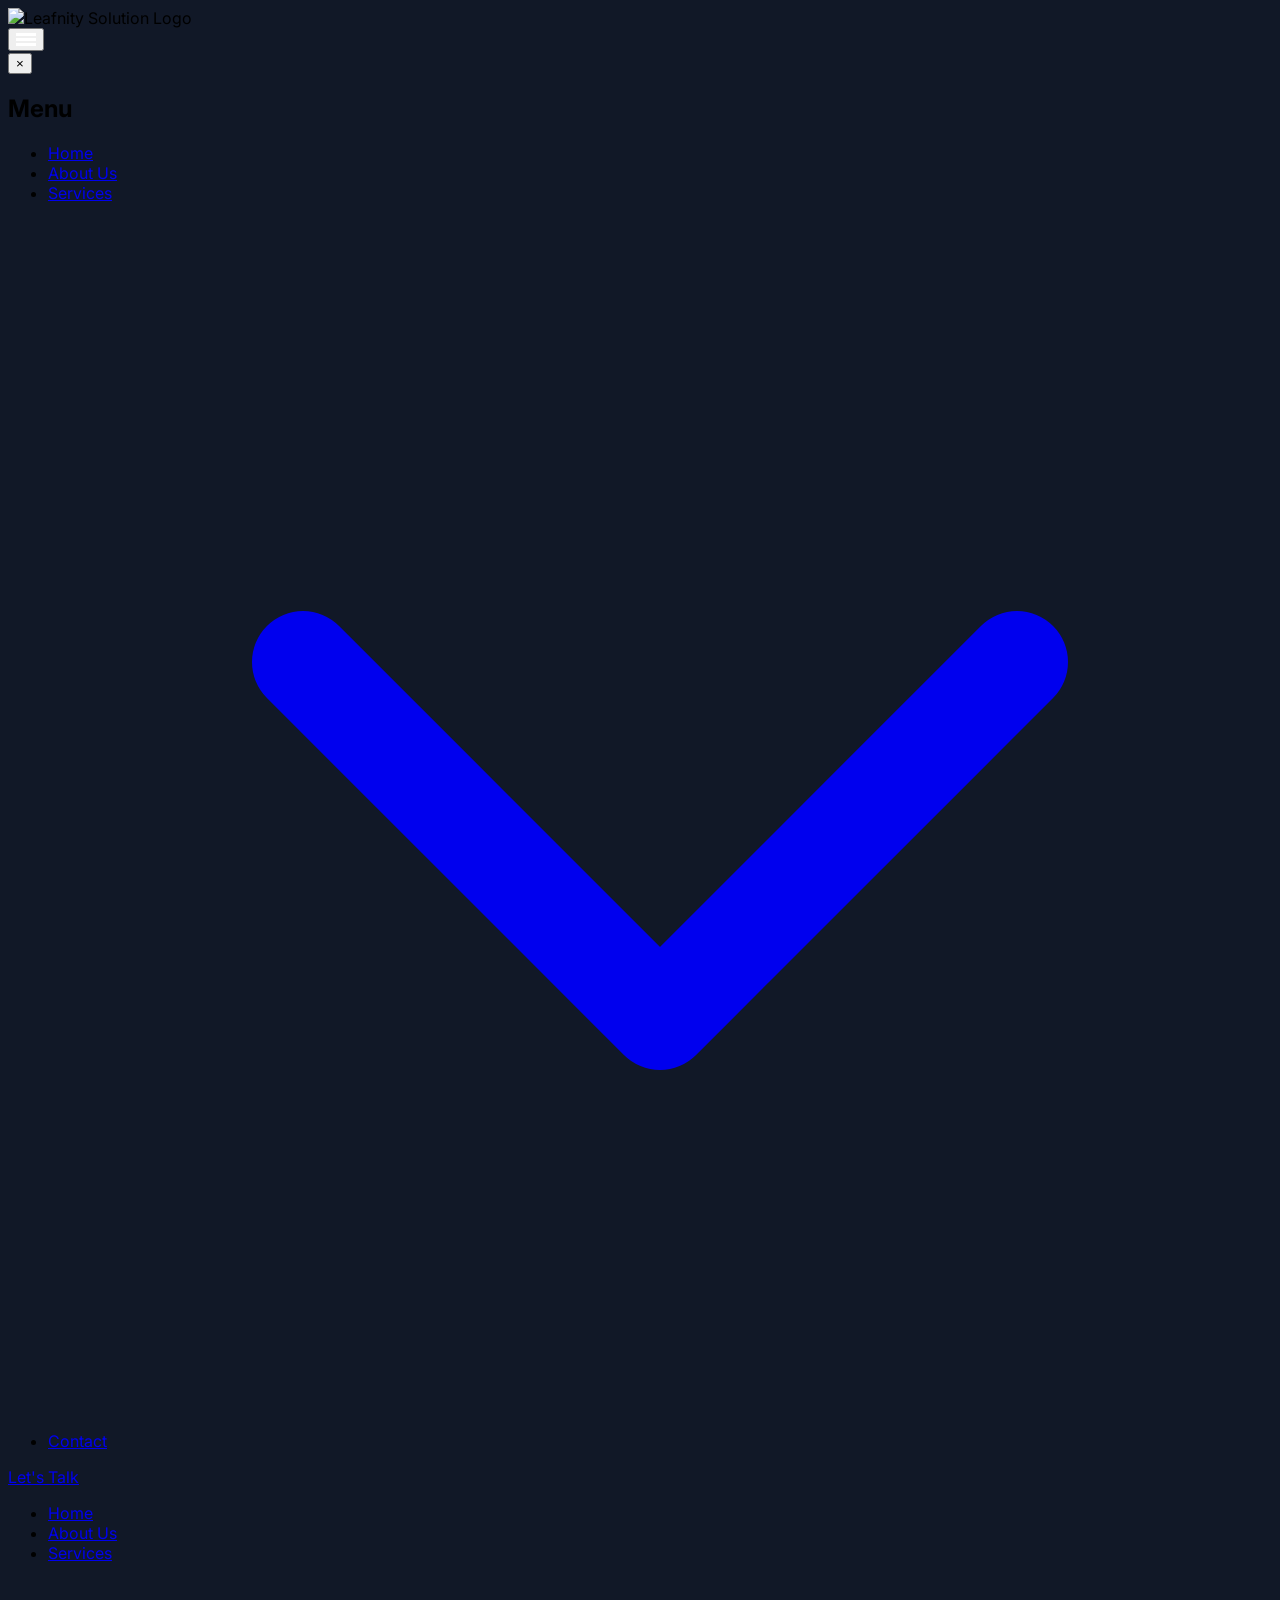
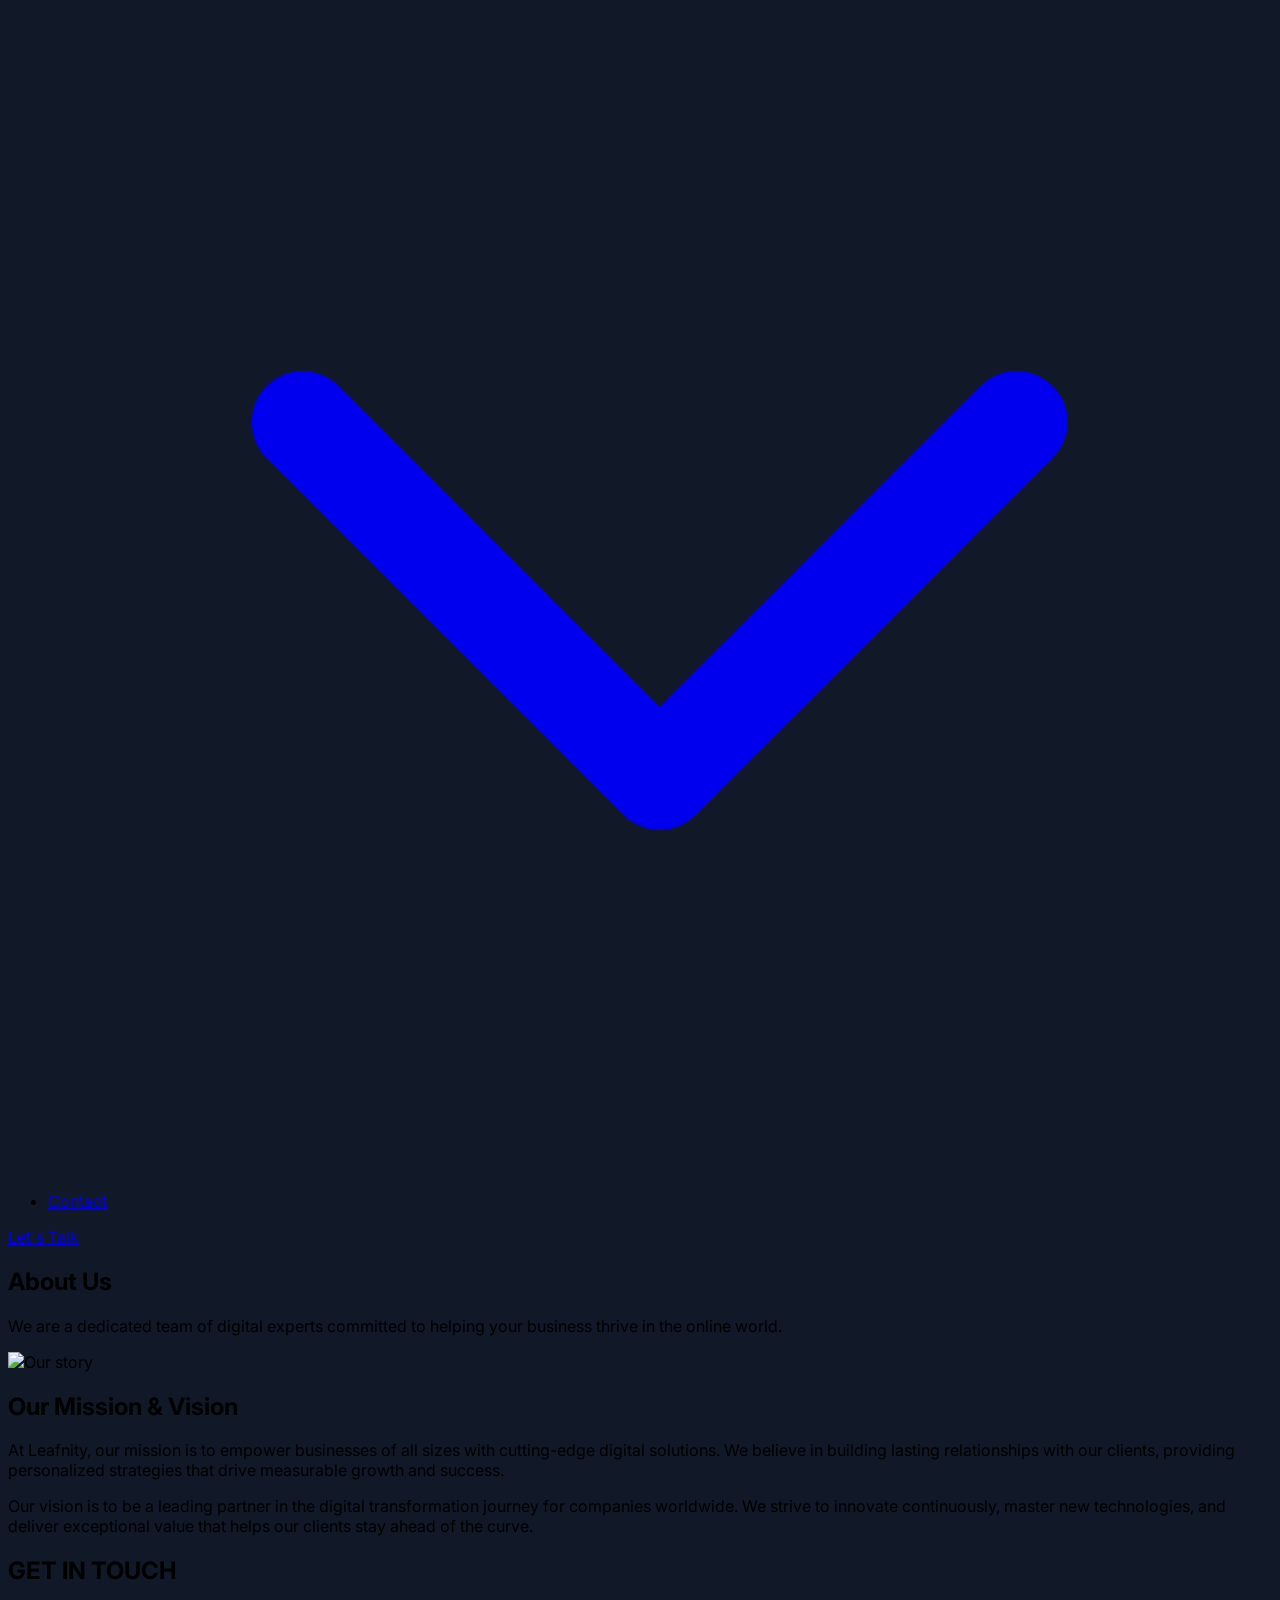
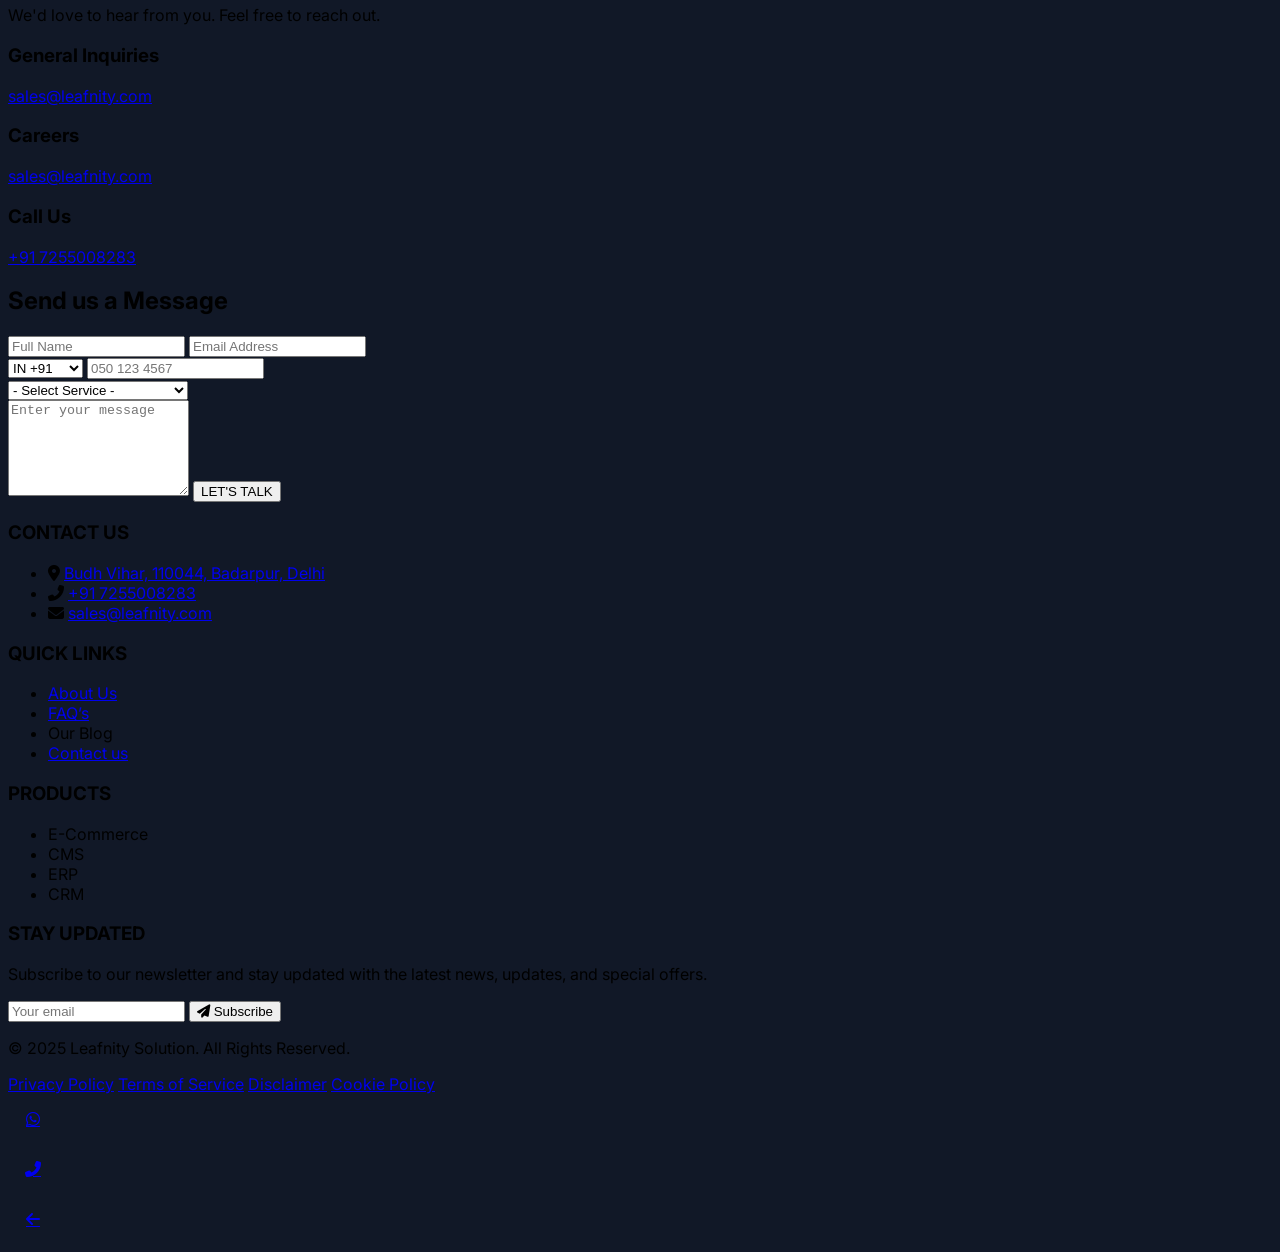
==== about.html @ 19826ff4 "Initial commit with LFS tracking" ====
<!DOCTYPE html>
<html lang="en">

<head>
  <meta charset="UTF-8">
  <meta name="viewport" content="width=device-width, initial-scale=1.0">
  <title>About Us | Leafnity Solutions</title>
  <meta name="description"
    content="Learn about Leafnity Solutions, our mission, vision, and team dedicated to helping businesses thrive in the digital world.">
  <!-- Tailwind CSS CDN -->
  <script src="https://cdn.tailwindcss.com"></script>
  <!-- Font Awesome CDN -->
  <link rel="stylesheet" href="https://cdnjs.cloudflare.com/ajax/libs/font-awesome/6.4.0/css/all.min.css"
    integrity="sha512-iecdLmaskl7CVkqkXNQ/ZH/XLlvWZOJyj7Yy7tcenmpD1ypASozpmT/E0iPtmFIB46ZmdtAc9eNBvH0H/ZpiBw=="
    crossorigin="anonymous" referrerpolicy="no-referrer" />
  <!-- Custom Fonts -->
  <link href="https://fonts.googleapis.com/css2?family=Inter:wght@400;600;700&display=swap" rel="stylesheet">
  <!-- CSS link -->
  <link rel="stylesheet" href="style.css">
</head>

<body class="bg-gray-900 text-gray-200">
  <!-- ===== HEADER SECTION ===== -->
  <header>
    <div id="nav-placeholder"></div>
  </header>
  <!-- ===== MODAL SERVICES SECTION ===== -->
  <div id="services-modal" class="modal-overlay">
    <div
      class="modal-content relative bg-gray-800 rounded-lg p-8 shadow-xl border border-gray-700 max-h-screen overflow-y-auto my-8">
      <button id="close-modal-btn" class="absolute top-4 right-4 text-gray-400 hover:text-white transition-colors"
        aria-label="Close services modal">
        <svg xmlns="http://www.w3.org/2000/svg" class="h-6 w-6" fill="none" viewBox="0 0 24 24" stroke="currentColor">
          <path stroke-linecap="round" stroke-linejoin="round" stroke-width="2" d="M6 18L18 6M6 6l12 12" />
        </svg>
      </button>
      <div class="flex flex-col gap-12 lg:grid lg:grid-cols-2 lg:gap-12 items-center">
        <div class="flex flex-col items-center text-center">
          <h2 class="text-3xl font-bold text-white mb-8">Our Services</h2>
          <div class="grid grid-cols-1 gap-y-6">
            <a href="#"
              class="group w-full flex items-center space-x-4 p-2 -ml-2 rounded-lg transition-colors duration-300 hover:bg-gray-700 text-left">
              <svg
                class="h-6 w-6 text-gray-400 flex-shrink-0 transition-colors duration-300 group-hover:text-orange-400"
                fill="none" stroke="currentColor" viewBox="0 0 24 24" xmlns="http://www.w3.org/2000/svg">
                <path stroke-linecap="round" stroke-linejoin="round" stroke-width="2"
                  d="M9.75 17L12 19.25L14.25 17m-4.5 0h4.5m-4.5 0v4.5m4.5-4.5v4.5M2 12l5 5L12 12l-5-5L2 12zM22 12l-5 5-5-5 5-5z">
                </path>
              </svg>
              <span class="text-lg text-gray-200 transition-colors duration-300 group-hover:text-orange-400">Website
                Design</span>
            </a>
            <a href="#"
              class="group w-full flex items-center space-x-4 p-2 -ml-2 rounded-lg transition-colors duration-300 hover:bg-gray-700 text-left">
              <svg
                class="h-6 w-6 text-gray-400 flex-shrink-0 transition-colors duration-300 group-hover:text-orange-400"
                fill="currentColor" viewBox="0 0 20 20" xmlns="http://www.w3.org/2000/svg">
                <path
                  d="M12.9 14.32a8 8 0 111.414-1.414l5.36 5.36a1 1 0 01-1.414 1.414l-5.36-5.36zM9 16a7 7 0 100-14 7 7 0 000 14z"
                  clip-rule="evenodd" fill-rule="evenodd"></path>
              </svg>
              <span class="text-lg text-gray-200 transition-colors duration-300 group-hover:text-orange-400">Search
                Engine Optimization (SEO)</span>
            </a>
            <a href="#"
              class="group w-full flex items-center space-x-4 p-2 -ml-2 rounded-lg transition-colors duration-300 hover:bg-gray-700 text-left">
              <svg
                class="h-6 w-6 text-gray-400 flex-shrink-0 transition-colors duration-300 group-hover:text-orange-400"
                fill="none" stroke="currentColor" viewBox="0 0 24 24" xmlns="http://www.w3.org/2000/svg">
                <path stroke-linecap="round" stroke-linejoin="round" stroke-width="2"
                  d="M7 11.25V4.5a2.25 2.25 0 014.5 0V11.25m-4.5 0h4.5m-4.5 0v-4.5m4.5 0v4.5M12 2a10 10 0 100 20 10 10 0 000-20zM9 13.5a1.5 1.5 0 11-3 0 1.5 1.5 0 013 0zM15 13.5a1.5 1.5 0 11-3 0 1.5 1.5 0 013 0z">
                </path>
              </svg>
              <span class="text-lg text-gray-200 transition-colors duration-300 group-hover:text-orange-400">Google
                Ads (PPC)</span>
            </a>
            <a href="#"
              class="group w-full flex items-center space-x-4 p-2 -ml-2 rounded-lg transition-colors duration-300 hover:bg-gray-700 text-left">
              <svg
                class="h-6 w-6 text-gray-400 flex-shrink-0 transition-colors duration-300 group-hover:text-orange-400"
                fill="none" stroke="currentColor" viewBox="0 0 24 24" xmlns="http://www.w3.org/2000/svg">
                <path stroke-linecap="round" stroke-linejoin="round" stroke-width="2"
                  d="M12 2a10 10 0 1016 0 8 8 0 00-16 0zM8 9h8m-8 4h8m-8 4h8"></path>
                <path d="M10 11a2 2 0 100 4 2 2 0 000-4zM14 11a2 2 0 100 4 2 2 0 000-4z"></path>
              </svg>
              <span class="text-lg text-gray-200 transition-colors duration-300 group-hover:text-orange-400">Social
                Media Marketing</span>
            </a>
            <a href="#"
              class="group w-full flex items-center space-x-4 p-2 -ml-2 rounded-lg transition-colors duration-300 hover:bg-gray-700 text-left">
              <svg
                class="h-6 w-6 text-gray-400 flex-shrink-0 transition-colors duration-300 group-hover:text-orange-400"
                fill="none" stroke="currentColor" viewBox="0 0 24 24" xmlns="http://www.w3.org/2000/svg">
                <path stroke-linecap="round" stroke-linejoin="round" stroke-width="2"
                  d="M4 12a8 8 0 1016 0 8 8 0 00-16 0zM12 6v6l4 2"></path>
              </svg>
              <span class="text-lg text-gray-200 transition-colors duration-300 group-hover:text-orange-400">Website
                Maintenance</span>
            </a>
          </div>
        </div>
        <div
          class="bg-gray-700 rounded-lg p-6 w-full max-w-sm flex flex-col justify-center items-center shadow-inner border border-gray-600">
          <h3 class="text-2xl font-bold text-white text-center mb-4">BOOK A FREE CONSULTATION</h3>
          <p class="text-gray-400 text-center mb-6">
            Need a winning strategy? Contact us for a free consultation, and let's create a plan that
            drives results!
          </p>
          <a href="contact.html"
            class="w-full py-3 px-6 bg-gradient-to-r from-orange-500 to-red-500 text-white font-semibold rounded-full hover:from-orange-600 hover:to-red-600 transition-all shadow-lg text-center">
            Contact Us
          </a>
        </div>
      </div>
    </div>
  </div>
  <!-- ===== MAIN CONTENT ===== -->
  <main class="pt-20">
    <!-- Hero Section -->
    <section
      class="relative h-[40vh] md:h-[50vh] flex items-center justify-center text-center text-white overflow-hidden">
      <!-- Background Image -->
      <div class="absolute inset-0 z-0 bg-cover bg-center transition-transform duration-500"
        style="background-image: url('https://images.unsplash.com/photo-1477959858617-67f85cf4f1df?q=80&w=1974&auto=format&fit=crop');">
      </div>

      <!-- Transparent Overlay -->
      <div class="absolute inset-0 z-10 bg-gray-800/60"></div>

      <!-- Content Container -->
      <div class="relative z-20 container mx-auto px-4">
        <h1 class="text-4xl md:text-6xl font-extrabold leading-tight mb-4">
          About Us
        </h1>
        <p class="text-lg md:text-xl text-gray-100 max-w-3xl mx-auto">
          We are a dedicated team of digital experts committed to helping your business thrive in the online
          world.
        </p>
      </div>
    </section>

    <!-- About Us Section -->
    <section class="py-16 md:py-24 bg-gray-900">
      <div class="container mx-auto px-4 grid grid-cols-1 md:grid-cols-2 gap-8 md:gap-16 items-center">
        <div class="md:order-1">
          <img src="./image/friendGroup.jpg" alt="Our story" class="rounded-lg shadow-xl w-full h-auto">
        </div>
        <div class="md:order-2 text-center md:text-left">
          <h2 class="text-3xl md:text-4xl font-bold text-white mb-4">Our Mission & Vision</h2>
          <p class="text-gray-300 mb-4">
            At Leafnity, our mission is to empower businesses of all sizes with cutting-edge digital
            solutions. We believe in building lasting relationships with our clients, providing personalized
            strategies that drive measurable growth and success.
          </p>
          <p class="text-gray-300">
            Our vision is to be a leading partner in the digital transformation journey for companies
            worldwide. We strive to innovate continuously, master new technologies, and deliver exceptional
            value that helps our clients stay ahead of the curve.
          </p>
        </div>
      </div>
    </section>

    <!-- Our Team Section -->
    <!-- <section class="bg-gray-800 py-16 md:py-24">
      <div class="container mx-auto px-4">
        <h2 class="text-3xl md:text-4xl font-bold text-white text-center mb-12">Meet Our Team</h2>
        <div class="grid grid-cols-1 sm:grid-cols-2 lg:grid-cols-3 gap-8">
          Team Member 1
          <div class="bg-gray-700 rounded-lg p-6 text-center shadow-lg border border-gray-600">
            <img
              src="https://media.istockphoto.com/id/1181196053/photo/smiling-indian-young-woman-sales-professional-arms-crossed-looking-at-camera-isolated-on-grey.webp?a=1&b=1&s=612x612&w=0&k=20&c=Hn_k8Pa5Zh8MU1oVw-iOZUpyVhyCab5uGEwLpADRZP4="
              alt="Team Member 1" class="rounded-full w-28 h-28 mx-auto mb-4 border-4 border-orange-500">
            <h3 class="text-xl font-bold text-white">Susmita</h3>
            <p class="text-gray-400">CEO & Founder</p>
          </div>
          Team Member 2
          <div class="bg-gray-700 rounded-lg p-6 text-center shadow-lg border border-gray-600">
            <img
              src="https://images.unsplash.com/photo-1752486268300-1bb7d6d9867d?w=600&auto=format&fit=crop&q=60&ixlib=rb-4.1.0&ixid=M3wxMjA3fDB8MHxzZWFyY2h8Nnx8ZW1wbG95ZWUlMjBmYWNlJTIwaW1hZ2V8ZW58MHx8MHx8fDA%3D"
              alt="Team Member 2" class="rounded-full w-28 h-28 mx-auto mb-4 border-4 border-orange-500">
            <h3 class="text-xl font-bold text-white">Jane Smith</h3>
            <p class="text-gray-400">Lead Designer</p>
          </div>
          Team Member 3
          <div class="bg-gray-700 rounded-lg p-6 text-center shadow-lg border border-gray-600">
            <img
              src="https://media.istockphoto.com/id/1437816897/photo/business-woman-manager-or-human-resources-portrait-for-career-success-company-we-are-hiring.webp?a=1&b=1&s=612x612&w=0&k=20&c=u5RPl326UFf1oyrM1iLFJtqdQ3K28TdBdSaSPKeCrdc="
              alt="Team Member 3" class="rounded-full w-28 h-28 mx-auto mb-4 border-4 border-orange-500">
            <h3 class="text-xl font-bold text-white">Alexi Brown</h3>
            <p class="text-gray-400">Head of Marketing</p>
          </div>
        </div>
      </div>
    </section> -->

    <!-- Contact Form Section -->
    <section class="py-10 px-2 md:px-8 lg:px-12 bg-gray-900">
      <div
        class="max-w-7xl mx-auto bg-gray-900 bg-opacity-80 rounded-xl p-8 md:p-12 shadow-2xl flex flex-col lg:flex-row gap-16">

        <!-- Left Column -->
        <div class="flex-1 space-y-8">
          <h2 class="text-3xl md:text-5xl font-extrabold text-orange-500 leading-tight mb-4">GET IN TOUCH</h2>
          <p class="text-gray-400 mb-8">
            We'd love to hear from you. Feel free to reach out.
          </p>

          <div class="rounded-2xl p-6 bg-gray-800 border border-orange-500 shadow-lg">
            <h3 class="text-xl font-bold text-white mb-2">General Inquiries</h3>
            <p class="text-base font-medium text-gray-400">
              <a href="mailto:contact@leafnitysolution.com"
                class="text-orange-400 hover:underline">sales@leafnity.com</a>
            </p>
          </div>
          <div class="rounded-2xl p-6 bg-gray-800 border border-orange-500 shadow-lg">
            <h3 class="text-xl font-bold text-white mb-2">Careers</h3>
            <p class="text-base font-medium text-gray-400">
              <a href="mailto:careers@leafnitysolution.com"
                class="text-orange-400 hover:underline">sales@leafnity.com</a>
            </p>
          </div>
          <div class="rounded-2xl p-6 bg-gray-800 border border-orange-500 shadow-lg">
            <h3 class="text-xl font-bold text-white mb-2">Call Us</h3>
            <p class="text-base font-medium text-gray-400">
              <a href="tel:+97145644587" class="text-orange-400 hover:underline">+91 7255008283</a>
            </p>
          </div>
        </div>

        <!-- Right Column -->
        <div class="flex-1 min-h-[500px]" id="right-column">
          <h2 class="text-3xl font-extrabold text-white mb-10 text-center lg:text-left">Send us a Message</h2>
          <form id="contact-form" class="space-y-6">
            <div class="grid grid-cols-1 md:grid-cols-2 gap-6">
              <input type="text" placeholder="Full Name" name="Name" required
                class="w-full p-4 rounded-xl border border-gray-700 bg-gray-800 text-white placeholder-gray-500 focus:outline-none focus:ring-2 focus:ring-orange-500">
              <input type="email" placeholder="Email Address" name="Email" required
                class="w-full p-4 rounded-xl border border-gray-700 bg-gray-800 text-white placeholder-gray-500 focus:outline-none focus:ring-2 focus:ring-orange-500">
            </div>

            <div class="grid grid-cols-1 md:grid-cols-2 gap-6">
              <div
                class="relative flex items-center w-full rounded-xl border border-gray-700 focus-within:ring-2 focus-within:ring-orange-500 bg-gray-800">
                <select id="country-code" class="p-4 rounded-xl bg-transparent focus:outline-none pr-0 text-white">
                  <option value="+1">US +1</option>
                  <option value="+44">GB +44</option>
                  <option value="+91">EN +971 </option>
                  <option value="+971" selected>IN +91</option>
                  <option value="+61">AU +61</option>
                </select>
                <input type="tel" id="phone" name="Phone" placeholder="050 123 4567" required
                  class="w-full p-4 rounded-xl focus:outline-none bg-transparent text-white">
              </div>

              <select id="service" name="Project-Details"
                class="w-full p-4 rounded-xl border border-gray-700 bg-gray-800 text-gray-500 focus:outline-none focus:ring-2 focus:ring-orange-500"
                required>
                <option value="" disabled selected>- Select Service -</option>
                <option value="web">Web Design</option>
                <option value="marketing">Digital Marketing</option>
                <option value="content">Content Creation</option>
                <option value="social">Social Media Management</option>
              </select>
            </div>

            <textarea placeholder="Enter your message" name="Message" rows="6" required
              class="w-full p-4 rounded-xl border border-gray-700 bg-gray-800 text-white placeholder-gray-500 focus:outline-none focus:ring-2 focus:ring-orange-500"></textarea>

            <button type="submit" id="submitBtn"
              class="w-full py-4 px-6 rounded-xl bg-orange-500 text-white font-bold text-lg shadow-md hover:bg-orange-700 transition-colors">
              LET'S TALK
            </button>
          </form>

          <div id="success-message" class="mt-4 text-center text-lg font-semibold"></div>
        </div>
      </div>
    </section>
  </main>
  <!-- ===== FOOTER SECTION ===== -->
  <footer>
    <div id="footer-placeholder"></div>
  </footer>

  <!-- ===== JAVASCRIPT CODE ===== -->
  <script>
    const form = document.getElementById('contact-form');
    const messageContainer = document.getElementById('message-container');
    const phoneInput = document.getElementById('phone');

    phoneInput.addEventListener('input', function () {
      // Remove any non-digit characters
      this.value = this.value.replace(/\D/g, '');
    });

    form.addEventListener('submit', function (e) {
      e.preventDefault();

      // Show success message
      messageContainer.textContent = "Thank you! Your message has been sent.";
      messageContainer.classList.remove('text-red-500');
      messageContainer.classList.add('text-green-500');

      // Clear the form manually
      form.querySelectorAll('input').forEach(input => input.value = '');
      form.querySelectorAll('textarea').forEach(textarea => textarea.value = '');
      form.querySelectorAll('select').forEach(select => select.selectedIndex = 0);
    });
  </script>

  <script src="./javascript/navbar.js"></script>
  <script src="./javascript/services-modal.js"></script>
  <script src="./javascript/footer.js"></script>
  <script src="./javascript/floating-buttons.js"></script>
  <script src="./javascript/main.js" defer></script>
  <script src="./javascript/formhandler.js"></script>
</body>

</html>
---- style.css ----
/* Global CSS Variables for Theming and Consistency */
:root {
    --primary-font: 'Inter', sans-serif;
    --dark-bg: #111827;
    --card-bg: #1F2937;
    --orange-highlight: #F97316;
    --green-accent: #39fb80;
    --phone-accent: #b9ff2e;
    --transition-duration: 0.3s;
    --modal-transition-duration: 0.5s;
}

/* Global Styles */
html {
    scroll-behavior: smooth;
}

/* Prevent text and image selection on the page */
body {
    -webkit-user-select: none;
    -moz-user-select: none;
    -ms-user-select: none;
    user-select: none;
    font-family: var(--primary-font);
    background-color: var(--dark-bg); /* Use variable for background color */
}

/* Mobile Menu Button Animation */
#mobile-menu-btn span {
    display: block;
    width: 20px;
    height: 3px;
    background-color: white;
    margin: 2px 0;
    transition: transform var(--transition-duration) ease, opacity var(--transition-duration) ease;
}

#mobile-menu-btn.open span:nth-child(1) {
    transform: rotate(45deg) translate(3px, 3px);
}

#mobile-menu-btn.open span:nth-child(2) {
    opacity: 0;
}

#mobile-menu-btn.open span:nth-child(3) {
    transform: rotate(-45deg) translate(3px, -3px);
}

/* Modal Overlay and Content Styles */
.modal-overlay {
    position: fixed;
    top: 0;
    left: 0;
    width: 100%;
    height: 100%;
    background: rgba(0, 0, 0, 0.7);
    backdrop-filter: blur(8px);
    display: flex;
    justify-content: center;
    align-items: center;
    opacity: 0;
    visibility: hidden;
    transition: opacity var(--modal-transition-duration) ease-in-out, visibility var(--modal-transition-duration) ease-in-out;
    z-index: 1000;
}

.modal-overlay.active {
    opacity: 1;
    visibility: visible;
}

.modal-content {
    background-color: var(--card-bg);
    padding: 2rem;
    border-radius: 0.5rem;
    box-shadow: 0 4px 6px rgba(0, 0, 0, 0.1);
    max-width: 90%;
    width: 700px;
    transform: translateY(20px);
    opacity: 0;
    transition: transform var(--modal-transition-duration) ease-in-out, opacity var(--modal-transition-duration) ease-in-out;
    
}

.modal-overlay.active .modal-content {
    transform: translateY(0);
    opacity: 1;
}

.uppercase {
    text-transform: uppercase;
}

/* ---------------------------------------------------------------------------------- */

/* Tablet & Mobile Styles (Max-width 768px) */
@media (max-width: 768px) {
    /* Main container for the floating buttons */
    #floating-buttons-wrapper {
        position: fixed;
        bottom: 0;
        left: 0;
        right: 0;
        width: 100vw;
        height: 60px;
        top: auto;
        transform: none;
        display: flex;
        flex-direction: row;
        justify-content: flex-start;
        align-items: center;
        padding: 0;
        margin: 0;
        background-color: transparent;
        z-index: 50;
        overflow: hidden;
    }

    /* Arrow button for toggling */
    #toggle-buttons {
        position: relative;
        left: 0;
        top: auto;
        width: 60px;
        height: 100%;
        border-radius: 0;
        background-color: var(--card-bg);
        box-shadow: none;
        z-index: 60;
        display: flex;
        align-items: center;
        justify-content: center;
        order: 1;
        flex-shrink: 0;
        transition: transform var(--transition-duration) ease; /* Add transition for rotation */
    }

    #toggle-buttons.rotate-180 {
        transform: rotate(180deg);
    }

    #toggle-buttons svg {
        color: white;
    }

    /* Container for WhatsApp and Phone buttons */
    #contact-buttons-container {
        flex-direction: row;
        width: 100%;
        height: 100%;
        gap: 0;
        order: 2;
        flex-grow: 1;
        display: flex;
        padding: 0;
        margin: 0;
        transform: translateX(0);
        transition: transform var(--modal-transition-duration) ease-in-out;
    }

    #contact-buttons-container.translate-x-full {
        transform: translateX(-100%);
    }

    /* Individual button wrappers and links */
    #floating-buttons-wrapper > div,
    #floating-buttons-wrapper a {
        flex: 1 1 0%;
        min-width: 0;
        width: 100%;
        height: 100%;
        display: flex;
        align-items: center;
        justify-content: center;
    }

    /* Specific button colors */
    #floating-buttons-wrapper a.bg-green-500 {
        background-color: var(--green-accent);
        color: white;
    }

    #floating-buttons-wrapper a.bg-red-500 {
        background-color: var(--dark-bg);
        color: var(--phone-accent);
    }

    #floating-buttons-wrapper a.bg-red-500 svg {
        color: var(--phone-accent);
    }

    /* Hide button text on mobile */
    #floating-buttons-wrapper a span {
        display: none;
    }

    /* Remove hover-based width expansion on mobile */
    .hover\:w-40:hover {
        width: inherit; /* Reset to the inherited width */
    }
}


    /* floating button tablet view css */

    @media (max-width: 768px) {

        /* Main container for the floating buttons */
        #floating-buttons-wrapper {
            position: fixed !important;
            left: 0 !important;
            right: 0 !important;
            bottom: 0 !important;
            top: auto !important;
            width: 100vw !important;
            height: 60px !important;
            transform: none !important;
            display: flex !important;
            flex-direction: row !important;
            justify-content: flex-start !important;
            align-items: center !important;
            padding: 0 !important;
            margin: 0 !important;
            background-color: transparent !important;
            z-index: 50 !important;
            overflow: hidden !important;
        }

        /* Arrow button for toggling */
        #toggle-buttons {
            position: relative !important;
            left: 0 !important;
            top: auto !important;
            width: 60px !important;
            height: 100% !important;
            border-radius: 0 !important;
            background-color: #1F2937 !important;
            color: #1F2937 !important;
            box-shadow: none !important;
            z-index: 60 !important;
            display: flex !important;
            align-items: center !important;
            justify-content: center !important;
            order: 1 !important;
            flex-shrink: 0 !important;
            transform: rotate(0deg) !important;
        }

        #toggle-buttons.rotate-180 {
            transform: rotate(180deg) !important;
        }

        #toggle-buttons svg {
            color: white !important;
        }

        /* Container for WhatsApp and Phone buttons */
        #contact-buttons-container {
            flex-direction: row !important;
            width: 100% !important;
            height: 100% !important;
            gap: 0 !important;
            order: 2 !important;
            flex-grow: 1 !important;
            display: flex !important;
            padding: 0 !important;
            margin: 0 !important;
            transform: translateX(0) !important;
            transition: transform 0.5s ease-in-out;
        }

        #contact-buttons-container.translate-x-full {
            transform: translateX(-100%) !important;
        }

        /* Individual button wrappers */
        #floating-buttons-wrapper>div {
            flex: 1 1 0% !important;
            /* Make each button fill available width */
            min-width: 0 !important;
            height: 100% !important;
            display: flex !important;
            padding: 0 !important;
            margin: 0 !important;
            justify-content: center !important;
        }

        /* Remove Tailwind width utilities from wrappers on mobile */
        #floating-buttons-wrapper .w-40,
        #floating-buttons-wrapper .w-12 {
            width: 100% !important;
            min-width: 0 !important;
        }

        /* Individual button (the <a> tag) */
        #floating-buttons-wrapper a {
            flex: 1 1 0% !important;
            width: 100% !important;
            min-width: 0 !important;
            height: 100% !important;
            border-radius: 0 !important;
            display: flex !important;
            align-items: center !important;
            justify-content: center !important;
        }

        /* Specific button colors */
        #floating-buttons-wrapper a.bg-green-500 {
            background-color: #39fb80 !important;
            color: white !important;
        }

        #floating-buttons-wrapper a.bg-red-500 {
            background-color: #000 !important;
            color: #b9ff2e !important;
        }

        #floating-buttons-wrapper a.bg-red-500 svg {
            color: #b9ff2e !important;
        }

        /* Hide button text and prevent hover expansion for mobile */
        #floating-buttons-wrapper a span {
            display: none !important;
        }

        .hover\:w-40:hover {
            width: 100% !important;
        }
    }

    /* floating button end css */
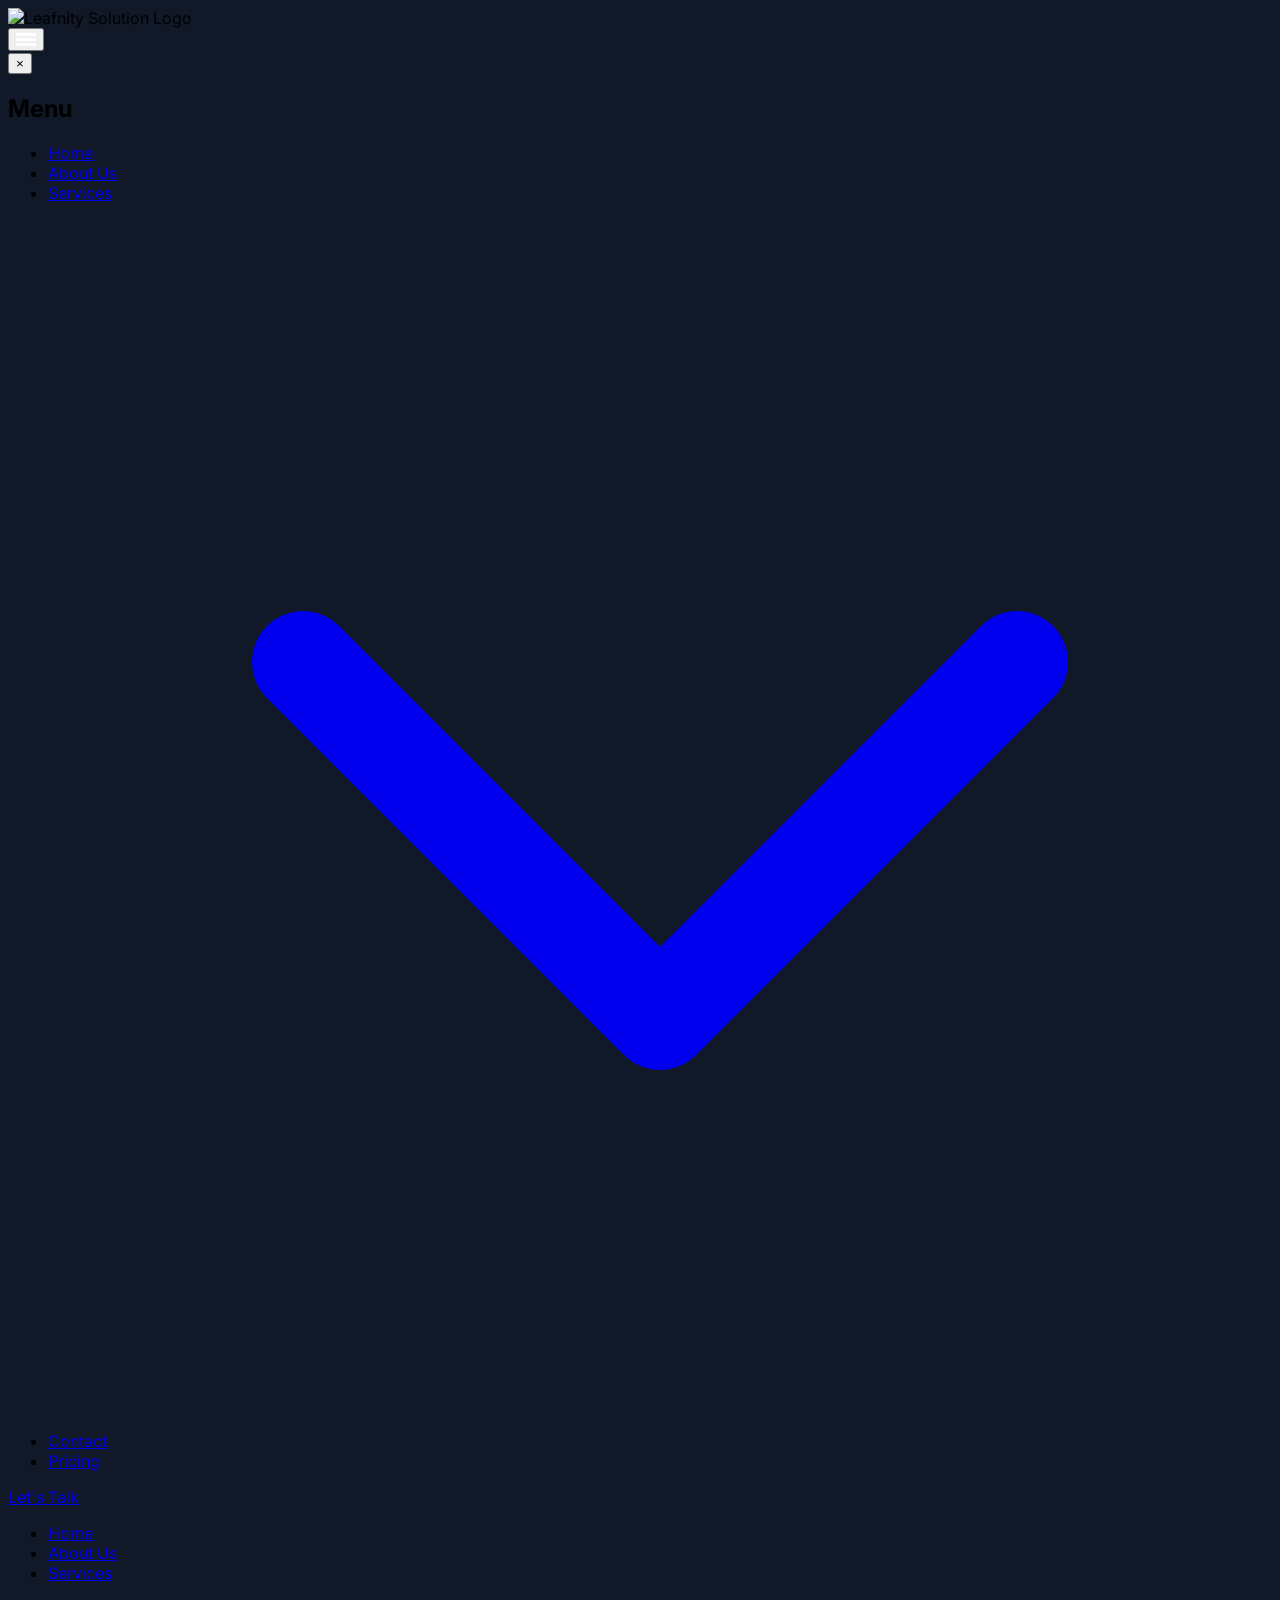
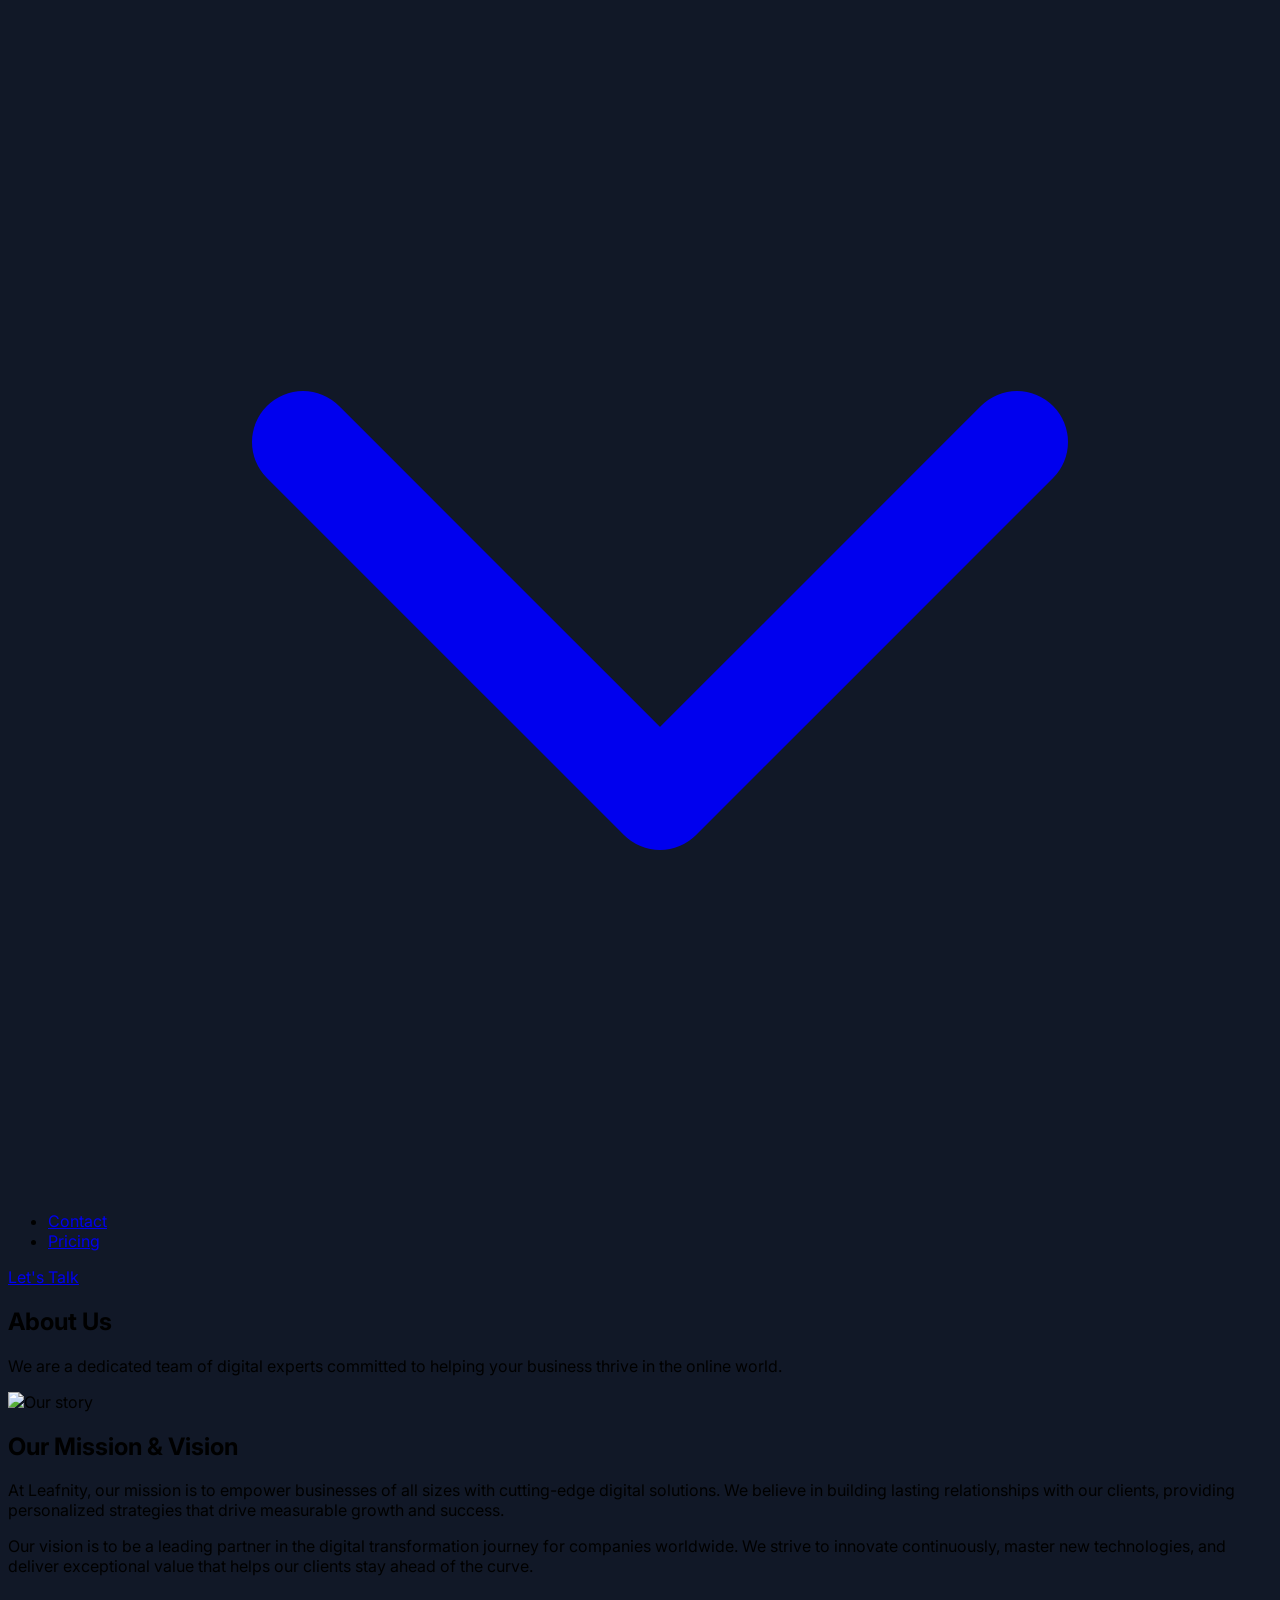
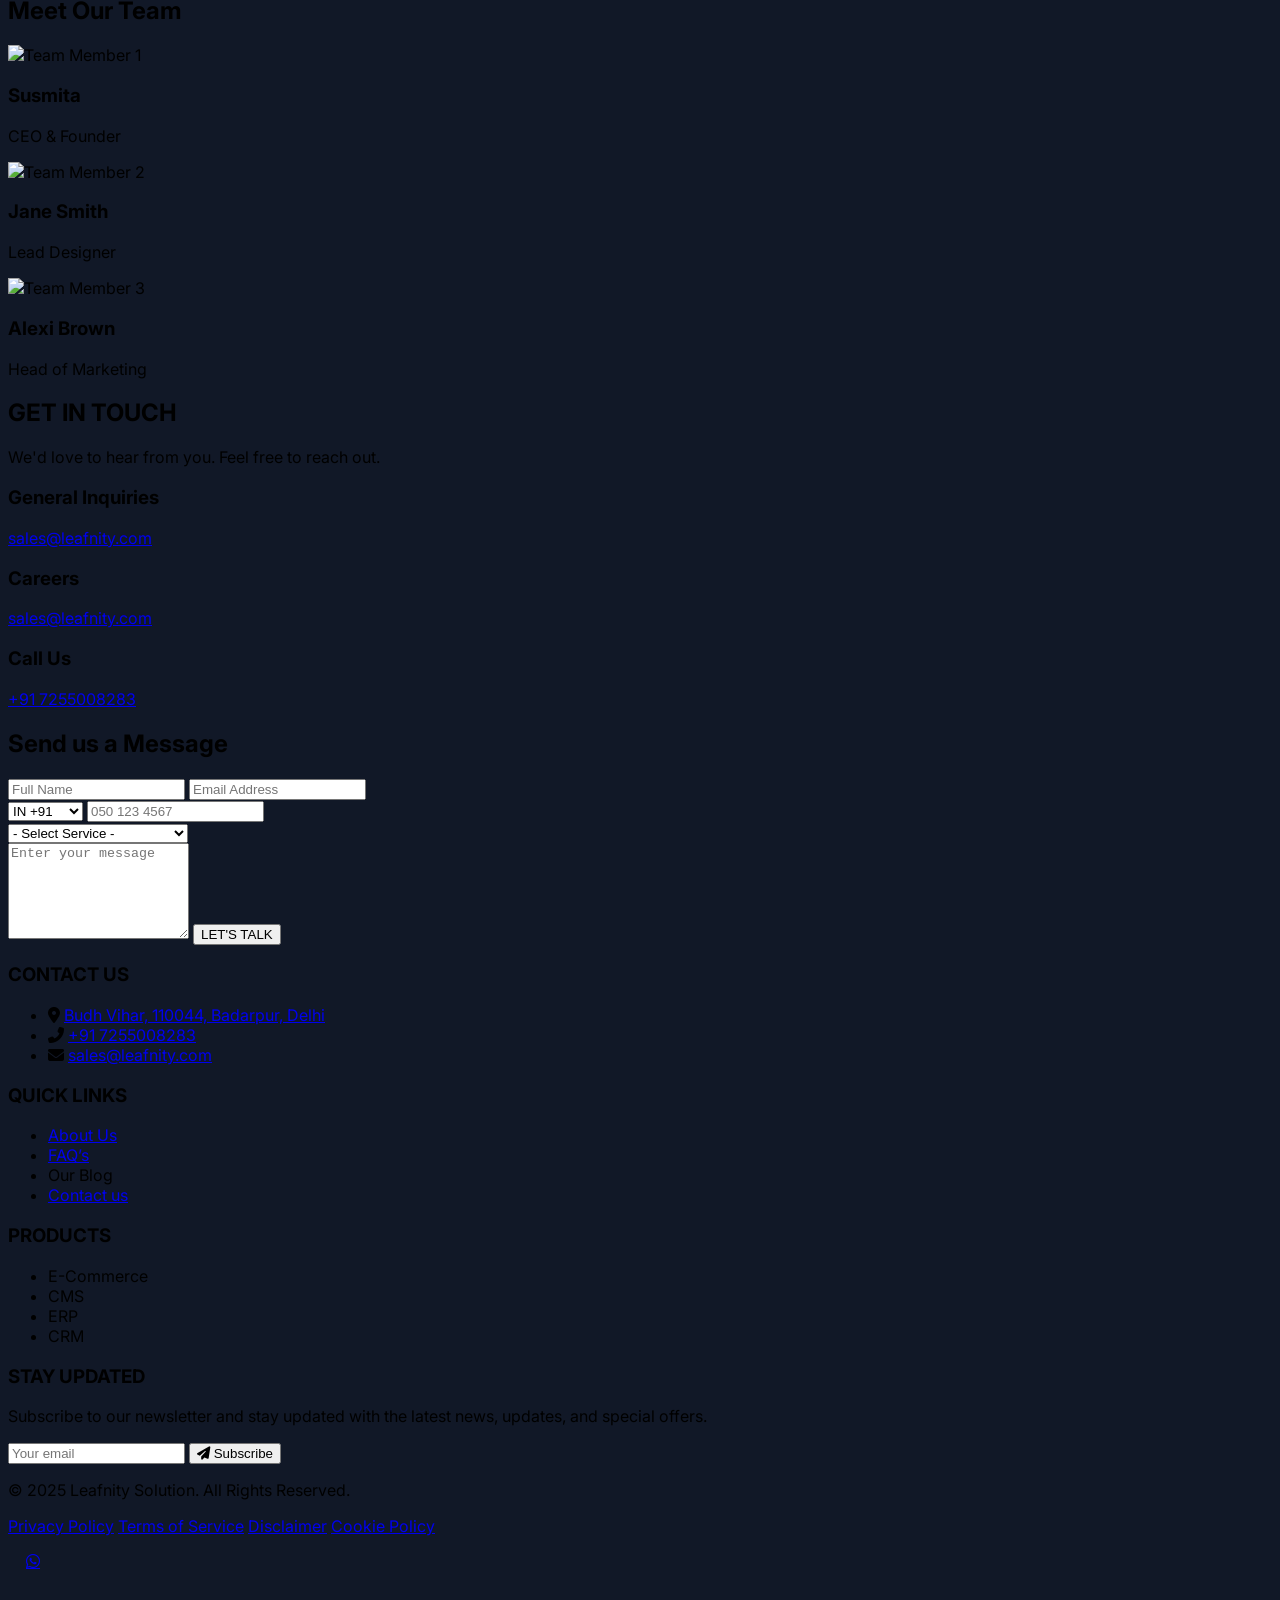
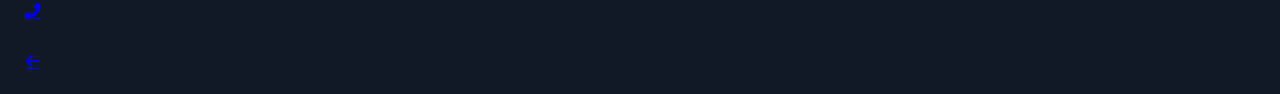
==== commit fd96d8c5: "Fixed image loading issues and improved styling" ====
--- a/about.html
+++ b/about.html
@@ -162,11 +162,11 @@
     </section>
 
     <!-- Our Team Section -->
-    <!-- <section class="bg-gray-800 py-16 md:py-24">
+    <section class="bg-gray-800 py-16 md:py-24">
       <div class="container mx-auto px-4">
         <h2 class="text-3xl md:text-4xl font-bold text-white text-center mb-12">Meet Our Team</h2>
         <div class="grid grid-cols-1 sm:grid-cols-2 lg:grid-cols-3 gap-8">
-          Team Member 1
+          <!-- Team Member 1 -->
           <div class="bg-gray-700 rounded-lg p-6 text-center shadow-lg border border-gray-600">
             <img
               src="https://media.istockphoto.com/id/1181196053/photo/smiling-indian-young-woman-sales-professional-arms-crossed-looking-at-camera-isolated-on-grey.webp?a=1&b=1&s=612x612&w=0&k=20&c=Hn_k8Pa5Zh8MU1oVw-iOZUpyVhyCab5uGEwLpADRZP4="
@@ -174,7 +174,7 @@
             <h3 class="text-xl font-bold text-white">Susmita</h3>
             <p class="text-gray-400">CEO & Founder</p>
           </div>
-          Team Member 2
+          <!-- Team Member 2 -->
           <div class="bg-gray-700 rounded-lg p-6 text-center shadow-lg border border-gray-600">
             <img
               src="https://images.unsplash.com/photo-1752486268300-1bb7d6d9867d?w=600&auto=format&fit=crop&q=60&ixlib=rb-4.1.0&ixid=M3wxMjA3fDB8MHxzZWFyY2h8Nnx8ZW1wbG95ZWUlMjBmYWNlJTIwaW1hZ2V8ZW58MHx8MHx8fDA%3D"
@@ -182,7 +182,7 @@
             <h3 class="text-xl font-bold text-white">Jane Smith</h3>
             <p class="text-gray-400">Lead Designer</p>
           </div>
-          Team Member 3
+          <!-- Team Member 3 -->
           <div class="bg-gray-700 rounded-lg p-6 text-center shadow-lg border border-gray-600">
             <img
               src="https://media.istockphoto.com/id/1437816897/photo/business-woman-manager-or-human-resources-portrait-for-career-success-company-we-are-hiring.webp?a=1&b=1&s=612x612&w=0&k=20&c=u5RPl326UFf1oyrM1iLFJtqdQ3K28TdBdSaSPKeCrdc="
@@ -192,7 +192,7 @@
           </div>
         </div>
       </div>
-    </section> -->
+    </section>
 
     <!-- Contact Form Section -->
     <section class="py-10 px-2 md:px-8 lg:px-12 bg-gray-900">
